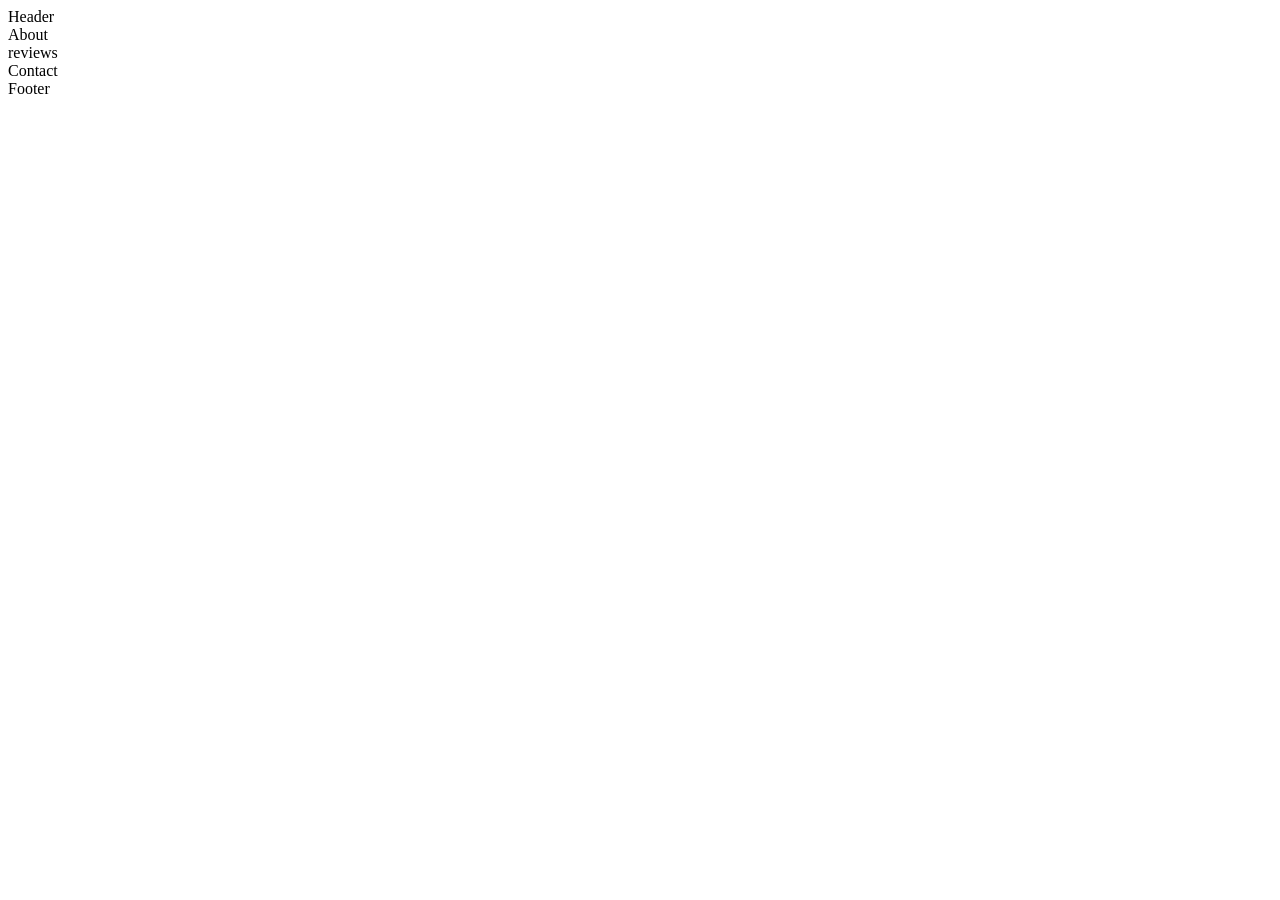
==== index.html @ 1050b2f3 "Deploying to gh-pages from @ justUa/goit-project@2c135829f1b14d4cf2f83b09b26a622a8e6dbcbf 🚀" ====
<!DOCTYPE html><html><head><meta charset="utf-8"><meta name="viewport" content="width=device-width, initial-scale=1.0"><title>Page title</title><link rel="stylesheet" href="/team-test/index.8654ea28.css"><script type="module" src="/team-test/index.cdc84ddc.js"></script><script src="/team-test/index.6c2642bc.js" nomodule="" defer></script></head><body> <header>Header</header> <main>  <section>About</section> <section>reviews</section> <section>Contact</section> </main> <footer>Footer</footer> </body></html>
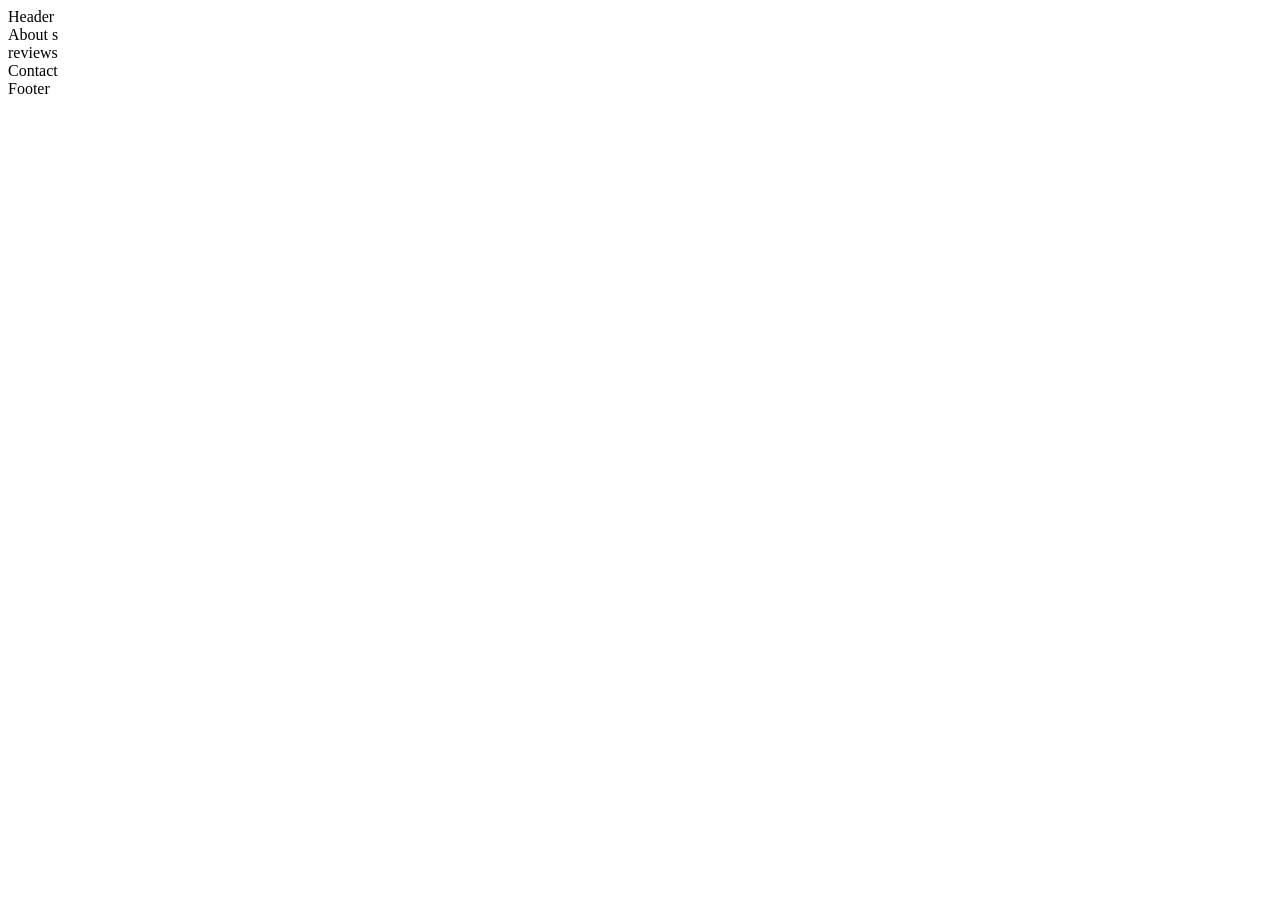
==== commit 1ee9a6f8: "Deploying to gh-pages from @ justUa/goit-project@c31974687d376592aa92665d2c5b38abd4df641e 🚀" ====
--- a/index.html
+++ b/index.html
@@ -1 +1 @@
-<!DOCTYPE html><html><head><meta charset="utf-8"><meta name="viewport" content="width=device-width, initial-scale=1.0"><title>Page title</title><link rel="stylesheet" href="/team-test/index.8654ea28.css"><script type="module" src="/team-test/index.cdc84ddc.js"></script><script src="/team-test/index.6c2642bc.js" nomodule="" defer></script></head><body> <header>Header</header> <main>  <section>About</section> <section>reviews</section> <section>Contact</section> </main> <footer>Footer</footer> </body></html>+<!DOCTYPE html><html><head><meta charset="utf-8"><meta name="viewport" content="width=device-width, initial-scale=1.0"><title>Page title</title><link rel="stylesheet" href="/team-test/index.8654ea28.css"><script type="module" src="/team-test/index.cdc84ddc.js"></script><script src="/team-test/index.6c2642bc.js" nomodule="" defer></script></head><body> <header>Header</header> <main>  <section>About s</section> <section>reviews</section> <section>Contact</section> </main> <footer>Footer</footer> </body></html>
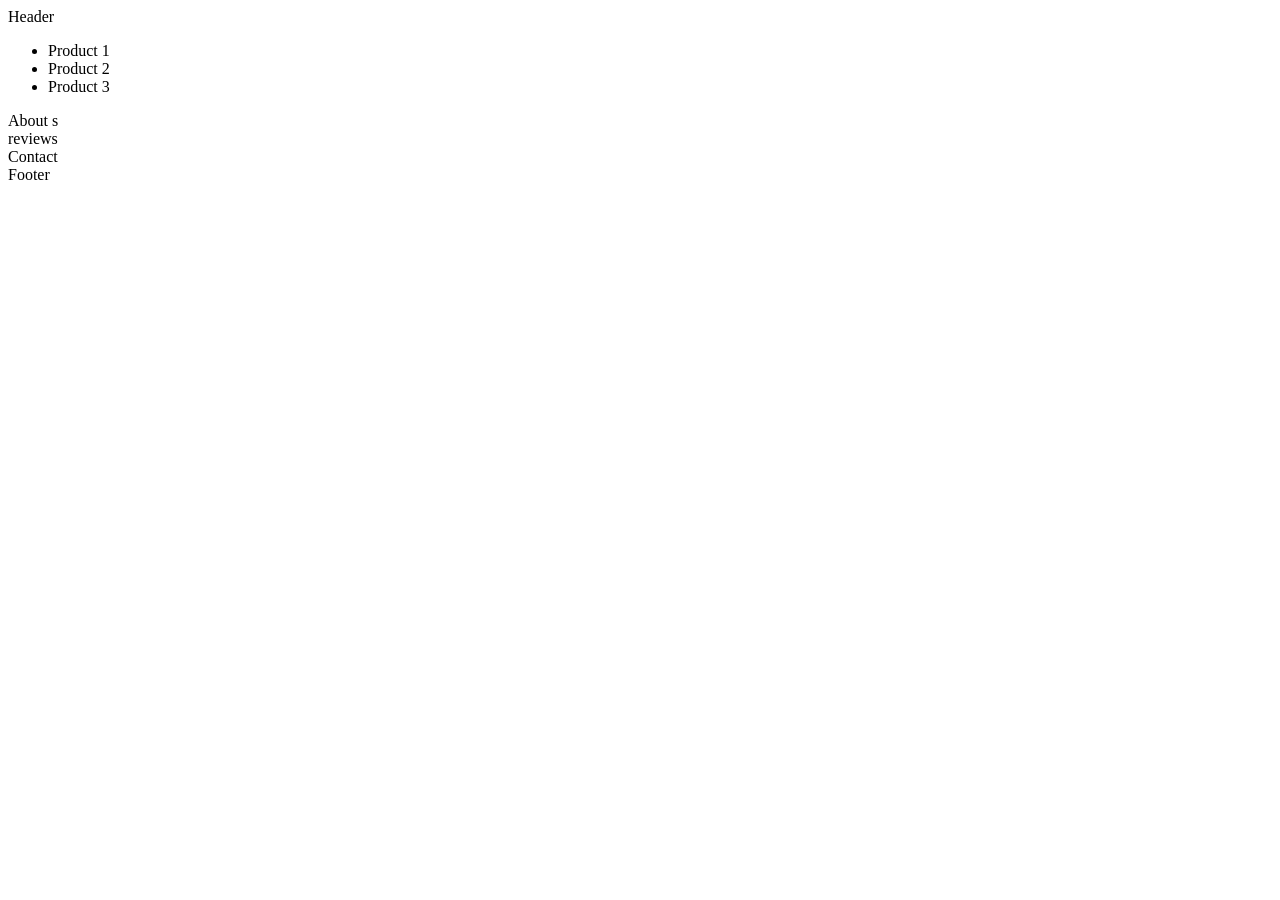
==== commit 7e53e10a: "Deploying to gh-pages from @ justUa/goit-project@55146e90b730f11ab786733f5ae6e663d494d8c2 🚀" ====
--- a/index.html
+++ b/index.html
@@ -1 +1 @@
-<!DOCTYPE html><html><head><meta charset="utf-8"><meta name="viewport" content="width=device-width, initial-scale=1.0"><title>Page title</title><link rel="stylesheet" href="/team-test/index.8654ea28.css"><script type="module" src="/team-test/index.cdc84ddc.js"></script><script src="/team-test/index.6c2642bc.js" nomodule="" defer></script></head><body> <header>Header</header> <main>  <section>About s</section> <section>reviews</section> <section>Contact</section> </main> <footer>Footer</footer> </body></html>+<!DOCTYPE html><html><head><meta charset="utf-8"><meta name="viewport" content="width=device-width, initial-scale=1.0"><title>Page title</title><link rel="stylesheet" href="/team-test/index.8654ea28.css"><script type="module" src="/team-test/index.cdc84ddc.js"></script><script src="/team-test/index.6c2642bc.js" nomodule="" defer></script></head><body> <header>Header</header> <main>  <ul> <li>Product 1</li> <li>Product 2</li> <li>Product 3</li> </ul> <section>About s</section> <section>reviews</section> <section>Contact</section> </main> <footer>Footer</footer> </body></html>
